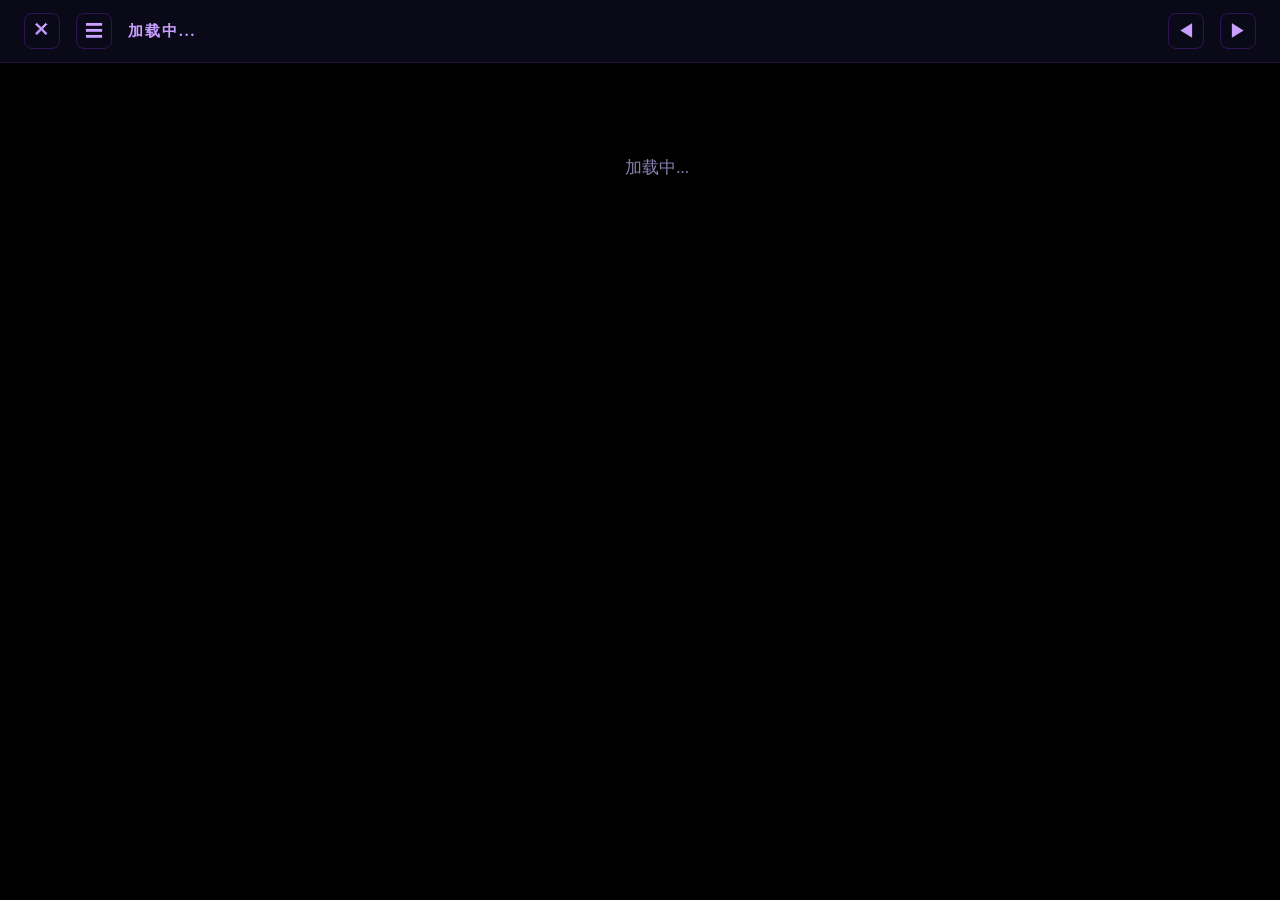
==== reader.html @ 19b172e2 "独立阅读页面、段落锚点 URL、图片压缩与原图分离 - build.py: 新增图片压缩 (JPEG 85%) 与缩略图生成 (600px 宽) - build.py: 章节内容为每个 <p> 添加 " ====
<!DOCTYPE html>
<html lang="zh-CN">
<head>
<meta charset="UTF-8">
<meta name="viewport" content="width=device-width,initial-scale=1.0">
<title>魔女之旅 - 阅读</title>
<link rel="icon" type="image/png" href="images/favicon.png">
<link rel="stylesheet" href="style.css">
<style>
body{margin:0;height:100vh;overflow:hidden;background:#000}
.reader-modal{position:relative!important;display:flex!important;height:100vh}
</style>
</head>
<body>
<div class="reader-modal show">
  <div class="reader-header">
    <button class="reader-close" id="readerClose">✕</button>
    <button class="reader-close" id="readerToc">☰</button>
    <h3 id="readerTitle">加载中...</h3>
    <button class="reader-close" id="readerPrev">◀</button>
    <button class="reader-close" id="readerNext">▶</button>
  </div>
  <div class="reader-main">
    <div class="reader-toc" id="readerTocList"></div>
    <div class="reader-content" id="readerContent">
      <div class="reader-inner"><p style="text-align:center;color:#8a7faf;padding:3rem;">加载中...</p></div>
    </div>
  </div>
</div>
<script src="reader.js"></script>
</body>
</html>
---- style.css ----
*{margin:0;padding:0;box-sizing:border-box}html{scroll-behavior:smooth;font-size:16px}body{font-family:'Georgia','Noto Serif SC','SimSun',serif;background:#0a0a1a;color:#e0d8f0;line-height:1.8;overflow-x:hidden}a{color:inherit;text-decoration:none}

/* navbar */
.navbar{position:fixed;top:0;left:0;width:100%;z-index:1000;padding:.6rem 2rem;transition:background .4s}
.navbar.scrolled{background:rgba(10,10,26,.95);box-shadow:0 2px 20px rgba(138,43,226,.3);backdrop-filter:blur(10px)}
.nav-container{max-width:1300px;margin:0 auto;display:flex;justify-content:space-between;align-items:center}
.nav-logo{display:flex;align-items:center;gap:.6rem;font-size:1.3rem;font-weight:bold;color:#c9a0ff;letter-spacing:2px;text-shadow:0 0 20px rgba(138,43,226,.5)}
.nav-logo-img{width:32px;height:32px;border-radius:50%;object-fit:cover;border:2px solid rgba(138,43,226,.4);box-shadow:0 0 12px rgba(138,43,226,.3)}
.nav-menu{display:flex;list-style:none;gap:2rem}
.nav-menu a{position:relative;padding:.5rem 0;font-size:.95rem;letter-spacing:1px;transition:color .3s}
.nav-menu a::after{content:'';position:absolute;bottom:0;left:0;width:0;height:2px;background:linear-gradient(90deg,#c9a0ff,#8a2be2);transition:width .3s}
.nav-menu a:hover{color:#c9a0ff}.nav-menu a:hover::after{width:100%}
.nav-toggle{display:none;background:none;border:none;color:#c9a0ff;font-size:1.5rem;cursor:pointer}

/* hero */
.hero{position:relative;min-height:100vh;display:flex;align-items:center;justify-content:center;text-align:center;overflow:hidden}
.hero-bg{position:absolute;top:0;left:0;width:100%;height:100%;background-size:cover;background-position:center 20%;z-index:0;animation:heroZoom 20s ease-in-out infinite alternate}
@keyframes heroZoom{from{transform:scale(1)}to{transform:scale(1.08)}}
.hero-overlay{position:absolute;top:0;left:0;width:100%;height:100%;background:linear-gradient(180deg,rgba(10,10,26,.6) 0%,rgba(10,10,26,.35) 40%,rgba(10,10,26,.85) 100%);z-index:1}
.hero-particles{position:absolute;top:0;left:0;width:100%;height:100%;pointer-events:none;z-index:2}
.particle{position:absolute;width:3px;height:3px;background:#c9a0ff;border-radius:50%;animation:floatUp linear infinite;opacity:0}
@keyframes floatUp{0%{transform:translateY(100vh) scale(0);opacity:0}10%{opacity:1}90%{opacity:1}100%{transform:translateY(-10vh) scale(1);opacity:0}}
.hero-content{position:relative;z-index:3;animation:fadeInUp 1.2s ease}
@keyframes fadeInUp{from{opacity:0;transform:translateY(40px)}to{opacity:1;transform:translateY(0)}}
.hero-subtitle{font-size:1.1rem;letter-spacing:6px;color:#8a7faf;margin-bottom:1rem;font-style:italic}
.hero-title{font-size:5rem;font-weight:bold;color:#c9a0ff;letter-spacing:16px;margin-bottom:1.5rem;text-shadow:0 0 40px rgba(138,43,226,.6),0 0 80px rgba(138,43,226,.3);animation:glow 3s ease-in-out infinite alternate}
@keyframes glow{from{text-shadow:0 0 30px rgba(138,43,226,.4),0 0 60px rgba(138,43,226,.2)}to{text-shadow:0 0 50px rgba(138,43,226,.7),0 0 100px rgba(138,43,226,.4)}}
.hero-desc{font-size:1.2rem;color:#b8a8d8;margin-bottom:.5rem;font-style:italic}
.hero-author{font-size:1rem;color:#8a7faf;margin-bottom:2.5rem}
.hero-btns{display:flex;gap:1.5rem;justify-content:center}
.btn{padding:.8rem 2rem;border-radius:30px;font-size:1rem;letter-spacing:2px;transition:all .3s;cursor:pointer}
.btn-primary{background:linear-gradient(135deg,#8a2be2,#6a1b9a);color:#fff;border:none;box-shadow:0 4px 20px rgba(138,43,226,.4)}
.btn-primary:hover{transform:translateY(-3px);box-shadow:0 8px 30px rgba(138,43,226,.6)}
.btn-secondary{background:transparent;color:#c9a0ff;border:2px solid #c9a0ff}
.btn-secondary:hover{background:rgba(138,43,226,.15);transform:translateY(-3px)}
.hero-scroll{position:absolute;bottom:2rem;left:50%;transform:translateX(-50%);display:flex;flex-direction:column;align-items:center;gap:.5rem;animation:bounce 2s infinite;z-index:3}
.hero-scroll span{font-size:.8rem;color:#8a7faf;letter-spacing:2px}
.scroll-arrow{width:20px;height:20px;border-right:2px solid #c9a0ff;border-bottom:2px solid #c9a0ff;transform:rotate(45deg);opacity:.8}
@keyframes bounce{0%,100%{transform:translateX(-50%) translateY(0)}50%{transform:translateX(-50%) translateY(-10px)}}

/* section */
.section{padding:6rem 2rem;position:relative}
.section-header{text-align:center;margin-bottom:4rem}
.s-en{font-size:1.05rem;font-weight:bold;color:#8a7faf;letter-spacing:5px;vertical-align:super;margin-right:.7rem;white-space:nowrap}
.section-header h2{font-size:2.5rem;color:#c9a0ff;letter-spacing:6px;margin-bottom:1rem;text-shadow:0 0 20px rgba(138,43,226,.3)}
.divider{width:80px;height:3px;background:linear-gradient(90deg,transparent,#c9a0ff,transparent);margin:0 auto}
.section-sub{color:#8a7faf;font-size:.9rem;margin-top:.8rem;letter-spacing:1px}

/* story */
.story-row{max-width:1100px;margin:0 auto;display:grid;grid-template-columns:repeat(3,1fr);gap:2rem}
.story-card{position:relative;border-radius:16px;overflow:hidden;min-height:320px;border:1px solid rgba(138,43,226,.2);transition:transform .4s,border-color .4s,box-shadow .4s}
.story-card:hover{transform:translateY(-10px);border-color:rgba(138,43,226,.5);box-shadow:0 15px 50px rgba(138,43,226,.25)}
.story-card-img{position:absolute;top:0;left:0;width:100%;height:100%;background-size:cover;background-position:center;transition:transform .5s}
.story-card:hover .story-card-img{transform:scale(1.1)}
.story-card-body{position:relative;z-index:2;padding:2rem;display:flex;flex-direction:column;justify-content:flex-end;height:100%;background:linear-gradient(180deg,rgba(10,10,26,.3) 0%,rgba(10,10,26,.85) 100%)}
.story-card-body h3{font-size:1.3rem;color:#c9a0ff;margin-bottom:.8rem;letter-spacing:2px}
.story-card-body p{color:#b8a8d8;font-size:.9rem;line-height:1.8}

/* characters */
.chars-row{max-width:1200px;margin:0 auto;display:grid;grid-template-columns:repeat(4,1fr);gap:1.5rem}
.char-card{position:relative;border-radius:16px;overflow:hidden;padding:2rem 1.5rem;text-align:center;transition:transform .4s,border-color .4s,box-shadow .4s;border:1px solid rgba(138,43,226,.15);min-height:340px;display:flex;flex-direction:column;align-items:center;justify-content:center}
.char-card:hover{transform:translateY(-10px);border-color:rgba(138,43,226,.5);box-shadow:0 15px 50px rgba(138,43,226,.3)}
.char-bg{position:absolute;top:0;left:0;width:100%;height:100%;background-size:cover;background-position:center;filter:brightness(.3);transition:transform .5s}
.char-card:hover .char-bg{transform:scale(1.1)}
.char-avatar{position:relative;z-index:2;width:90px;height:90px;border-radius:50%;object-fit:cover;border:3px solid rgba(138,43,226,.4);margin-bottom:1.2rem;transition:border-color .3s,box-shadow .3s}
.char-card:hover .char-avatar{border-color:rgba(138,43,226,.7);box-shadow:0 0 30px rgba(138,43,226,.4)}
.char-card h3{position:relative;z-index:2;font-size:1.2rem;color:#c9a0ff;margin-bottom:.3rem;letter-spacing:2px}
.char-title{position:relative;z-index:2;font-size:.85rem;color:#8a7faf;margin-bottom:.8rem;font-style:italic}
.char-desc{position:relative;z-index:2;font-size:.82rem;color:#b8a8d8;line-height:1.7}

/* gallery */
.gallery-wrap{max-width:1000px;margin:0 auto;display:flex;align-items:center;gap:1.5rem}
.gallery-frame{flex:1;border-radius:20px;overflow:hidden;border:1px solid rgba(138,43,226,.2);box-shadow:0 0 40px rgba(138,43,226,.1)}
.gallery-slider{position:relative;min-height:450px;overflow:hidden}
.gallery-slide{position:absolute;top:0;left:0;width:100%;height:100%;background-size:cover;background-position:center;opacity:0;transform:scale(.95);transition:opacity .6s,transform .6s;pointer-events:none}
.gallery-slide.active{opacity:1;transform:scale(1);pointer-events:auto}
.slide-cap{position:absolute;bottom:0;left:0;right:0;padding:2.5rem 2rem;background:linear-gradient(transparent,rgba(10,10,26,.9))}
.slide-cap h3{font-size:1.5rem;color:#c9a0ff;margin-bottom:.5rem;letter-spacing:3px}
.slide-cap p{color:#b8a8d8;max-width:500px;line-height:1.8;font-size:.95rem}
.gallery-btn{background:rgba(138,43,226,.2);border:1px solid rgba(138,43,226,.3);color:#c9a0ff;width:52px;height:52px;border-radius:50%;font-size:1.2rem;cursor:pointer;transition:all .3s;display:flex;align-items:center;justify-content:center;flex-shrink:0}
.gallery-btn:hover{background:rgba(138,43,226,.4);border-color:rgba(138,43,226,.6);box-shadow:0 0 25px rgba(138,43,226,.4);transform:scale(1.1)}
.gallery-dots{display:flex;justify-content:center;gap:.8rem;margin-top:2rem}
.gallery-dot{width:12px;height:12px;border-radius:50%;background:rgba(138,43,226,.3);border:none;cursor:pointer;transition:all .3s}
.gallery-dot.active{background:#c9a0ff;box-shadow:0 0 12px rgba(138,43,226,.6);transform:scale(1.3)}

/* walls */
.walls-grid{max-width:1200px;margin:0 auto;display:grid;grid-template-columns:repeat(4,1fr);gap:1rem}
.wall-item{position:relative;border-radius:12px;overflow:hidden;aspect-ratio:16/10;cursor:pointer;background-size:cover;background-position:center;border:1px solid rgba(138,43,226,.15);transition:transform .3s,border .3s,box-shadow .3s}
.wall-item:hover{transform:translateY(-5px) scale(1.03);border-color:rgba(138,43,226,.5);box-shadow:0 12px 35px rgba(138,43,226,.3);z-index:10}
.wall-item span,.wall-item a{position:absolute;bottom:0;left:0;right:0;padding:.6rem 1rem;background:linear-gradient(transparent,rgba(10,10,26,.9));font-size:.72rem;color:#c9a0ff;text-align:right}

/* books */
.books-wrap{max-width:1200px;margin:0 auto}
.books-cat{font-size:1.3rem;color:#c9a0ff;letter-spacing:3px;margin:2.5rem 0 1.2rem;padding-left:1rem;border-left:3px solid #8a2be2}
.books-cat span{font-size:.9rem;color:#8a7faf;font-weight:normal}
.books-grid{display:grid;grid-template-columns:repeat(6,1fr);gap:1rem;margin-bottom:1rem}
.book-item{background:rgba(20,20,50,.5);border:1px solid rgba(138,43,226,.15);border-radius:12px;transition:transform .3s,border-color .3s,box-shadow .3s}
.book-item:hover{transform:translateY(-6px);border-color:rgba(138,43,226,.5);box-shadow:0 10px 30px rgba(138,43,226,.2)}
.book-cover{height:200px;background-size:contain;background-position:center;background-repeat:no-repeat;background-color:#0a0a1a;border-radius:12px 12px 0 0;overflow:hidden;transition:transform .4s}
.book-item:hover .book-cover{transform:scale(1.05)}
.book-info{position:relative;padding:.8rem .8rem;text-align:center}
.book-info h4{font-size:.78rem;color:#c9a0ff;margin-bottom:.5rem;letter-spacing:1px;white-space:nowrap;overflow:hidden;text-overflow:ellipsis}
.book-info h4[data-title]:hover::after{content:attr(data-title);position:absolute;bottom:calc(100% + 10px);left:50%;transform:translateX(-50%);max-width:240px;width:max-content;background:rgba(17,17,51,.97);border:1px solid rgba(138,43,226,.5);border-radius:8px;padding:.5rem .9rem;font-size:.8rem;color:#c9a0ff;letter-spacing:1px;line-height:1.7;white-space:normal;z-index:20;box-shadow:0 8px 25px rgba(0,0,0,.5)}
.book-btns{display:flex;gap:.5rem;justify-content:center;flex-wrap:wrap}
.book-read,.book-dl{display:inline-block;padding:.3rem .8rem;font-size:.7rem;border-radius:20px;letter-spacing:1px;transition:all .3s;cursor:pointer;border:1px solid rgba(138,43,226,.4);background:transparent;color:#c9a0ff;text-decoration:none;font-family:inherit}
.book-read{background:rgba(138,43,226,.2);border-color:rgba(138,43,226,.5)}
.book-read:hover,.book-dl:hover{background:rgba(138,43,226,.3);border-color:rgba(138,43,226,.7);box-shadow:0 0 15px rgba(138,43,226,.3)}
.book-dl{font-size:.7rem;padding:.3rem .6rem}

/* timeline */
.timeline{max-width:900px;margin:0 auto;position:relative}
.timeline::before{content:'';position:absolute;left:50%;top:0;bottom:0;width:2px;background:linear-gradient(180deg,transparent,rgba(138,43,226,.5),transparent);transform:translateX(-50%)}
.tl-item{position:relative;margin-bottom:3rem;width:50%}
.tl-left{left:0;padding-right:3rem;text-align:right}.tl-right{left:50%;padding-left:3rem}
.tl-item::before{content:'';position:absolute;top:2rem;width:16px;height:16px;background:#c9a0ff;border-radius:50%;box-shadow:0 0 20px rgba(138,43,226,.6);z-index:2}
.tl-left::before{right:-8px}.tl-right::before{left:-8px}
.tl-card{background:rgba(20,20,50,.6);border:1px solid rgba(138,43,226,.2);border-radius:16px;overflow:hidden;transition:transform .4s,border-color .4s,box-shadow .4s}
.tl-card:hover{transform:translateY(-6px);border-color:rgba(138,43,226,.5);box-shadow:0 10px 35px rgba(138,43,226,.25)}
.tl-img{width:100%;height:140px;background-size:cover;background-position:center;transition:transform .4s}
.tl-card:hover .tl-img{transform:scale(1.05)}
.tl-body{padding:1.2rem 1.5rem}
.tl-num{font-size:2rem;font-weight:bold;color:#c9a0ff;opacity:.5;display:block;margin-bottom:.3rem;line-height:1}
.tl-body h3{font-size:1.1rem;color:#c9a0ff;margin-bottom:.5rem;letter-spacing:2px}
.tl-body p{font-size:.88rem;color:#b8a8d8;line-height:1.7}

/* footer */
.footer{position:relative;padding:5rem 2rem 2.5rem;text-align:center;overflow:hidden}
.footer-bg{position:absolute;top:0;left:0;width:100%;height:100%;background-size:cover;background-position:center;filter:brightness(.2) blur(2px);transform:scale(1.1)}
.footer-content{position:relative;z-index:2;max-width:600px;margin:0 auto}
.footer-quote{font-size:1.1rem;color:#c9a0ff;font-style:italic;margin-bottom:1.5rem}
.footer-quote span{color:#8a7faf;font-size:.9rem;font-style:normal}
.footer-links{display:flex;justify-content:center;gap:2rem;margin-bottom:2rem}
.footer-links a{color:#8a7faf;font-size:.9rem;letter-spacing:1px;transition:color .3s}
.footer-links a:hover{color:#c9a0ff}
.footer-copy{color:#5a5a7a;font-size:.8rem}

/* lightbox */
.lightbox{position:fixed;top:0;left:0;width:100%;height:100%;background:rgba(0,0,0,.92);z-index:3000;display:none;align-items:center;justify-content:center;cursor:zoom-out}
.lightbox.show{display:flex}
.lightbox img{max-width:90vw;max-height:90vh;border-radius:8px;box-shadow:0 0 60px rgba(138,43,226,.3);cursor:default}
.lb-close{position:absolute;top:1.5rem;right:2rem;font-size:2rem;color:#c9a0ff;cursor:pointer;z-index:3001;width:48px;height:48px;display:flex;align-items:center;justify-content:center;border-radius:50%;background:rgba(138,43,226,.2);transition:background .3s}
.lb-close:hover{background:rgba(138,43,226,.4)}

/* back-to-top */
.back-to-top{position:fixed;bottom:2rem;right:2rem;width:48px;height:48px;background:rgba(138,43,226,.3);border:1px solid rgba(138,43,226,.4);color:#c9a0ff;border-radius:50%;font-size:1.2rem;cursor:pointer;opacity:0;visibility:hidden;transition:all .3s;z-index:999;display:flex;align-items:center;justify-content:center}
.back-to-top.visible{opacity:1;visibility:visible}
.back-to-top:hover{background:rgba(138,43,226,.5);box-shadow:0 0 25px rgba(138,43,226,.5);transform:translateY(-4px)}

/* reader modal */
.reader-modal{position:fixed;top:0;left:0;width:100%;height:100%;background:rgba(0,0,0,.94);z-index:4000;display:none;flex-direction:column}
.reader-modal.show{display:flex}
.reader-header{display:flex;align-items:center;padding:.8rem 1.5rem;background:rgba(10,10,26,.95);border-bottom:1px solid rgba(138,43,226,.2);gap:1rem;flex-shrink:0}
.reader-header h3{flex:1;color:#c9a0ff;font-size:.95rem;letter-spacing:2px;white-space:nowrap;overflow:hidden;text-overflow:ellipsis}
.reader-close{background:none;border:1px solid rgba(138,43,226,.3);color:#c9a0ff;width:36px;height:36px;border-radius:8px;cursor:pointer;font-size:1.1rem;transition:all .2s}
.reader-close:hover{background:rgba(138,43,226,.3)}
.reader-toc{width:260px;background:#111133;border-right:1px solid rgba(138,43,226,.2);overflow-y:auto;flex-shrink:0;display:none;position:absolute;top:53px;left:0;bottom:0;z-index:10}
.reader-toc.open{display:block}
.reader-toc-item{display:block;width:100%;padding:.6rem 1rem;background:none;border:none;color:#8a7faf;text-align:left;font-size:.8rem;cursor:pointer;transition:all .2s;font-family:inherit;border-bottom:1px solid rgba(138,43,226,.08)}
.reader-toc-item:hover{background:rgba(138,43,226,.1);color:#c9a0ff}
.reader-toc-item.active{background:rgba(138,43,226,.2);color:#c9a0ff}
.reader-main{flex:1;display:flex;overflow:hidden}
.reader-content{flex:1;overflow-y:auto;padding:1.5rem;display:flex;justify-content:center}
.reader-inner{max-width:750px;width:100%;padding:1rem 0}
.reader-inner h1{font-size:1.5rem;color:#c9a0ff;margin-bottom:2rem;text-align:center;letter-spacing:3px;border-bottom:1px solid rgba(138,43,226,.2);padding-bottom:1rem}
.reader-inner p{font-size:17px;line-height:2;margin-bottom:1rem;text-indent:2em;text-align:justify;color:#c0c0d0}
.reader-inner img{max-width:100%;height:auto;border-radius:8px;margin:1rem auto;display:block;max-height:400px}
.reader-inner h2,.reader-inner h3{color:#c9a0ff;margin:2rem 0 1rem;text-align:center}
.reader-inner div{color:#c0c0d0;line-height:2;margin-bottom:.5rem}
.reader-inner code{font-family:Consolas,monospace;font-size:.9em}
.reader-nav{display:flex;justify-content:space-between;margin-top:3rem;padding-top:1.5rem;border-top:1px solid rgba(138,43,226,.2)}
.reader-nav button{background:rgba(138,43,226,.15);border:1px solid rgba(138,43,226,.3);color:#c9a0ff;padding:.6rem 1.5rem;border-radius:20px;cursor:pointer;font-size:.9rem;letter-spacing:1px;transition:all .3s;font-family:inherit}
.reader-nav button:hover:not(:disabled){background:rgba(138,43,226,.3);border-color:rgba(138,43,226,.5);box-shadow:0 0 15px rgba(138,43,226,.2)}
.reader-nav button:disabled{opacity:.3;cursor:not-allowed}
.reader-empty{display:flex;flex-direction:column;align-items:center;justify-content:center;height:100%;color:#8a7faf;gap:1rem}
.reader-empty p{font-size:1rem;letter-spacing:2px}
.reader-drop{position:absolute;top:0;left:0;width:100%;height:100%;display:flex;flex-direction:column;align-items:center;justify-content:center;gap:1.5rem;z-index:5}
.reader-drop p{font-size:1.1rem;color:#8a7faf}
.reader-drop-btn{padding:.8rem 2rem;background:rgba(138,43,226,.2);border:2px dashed rgba(138,43,226,.4);color:#c9a0ff;border-radius:12px;cursor:pointer;font-size:1rem;letter-spacing:2px;transition:all .3s;font-family:inherit}
.reader-drop-btn:hover{background:rgba(138,43,226,.3);border-color:rgba(138,43,226,.7)}
.reader-loaded{display:none;flex:1;flex-direction:column;overflow:hidden}
.reader-loaded.show{display:flex}

/* responsive */
@media(max-width:768px){
  .nav-menu{position:fixed;top:0;right:-100%;width:70%;height:100vh;background:rgba(10,10,26,.98);flex-direction:column;justify-content:center;align-items:center;gap:2.5rem;transition:right .4s;backdrop-filter:blur(10px)}
  .nav-menu.active{right:0}.nav-menu a{font-size:1.2rem}
  .nav-toggle{display:block;z-index:1001}
  .hero-title{font-size:2.8rem;letter-spacing:8px}
  .hero-btns{flex-direction:column;align-items:center}
  .story-row{grid-template-columns:1fr}
  .chars-row{grid-template-columns:repeat(2,1fr)}
  .gallery-wrap{flex-direction:column}.gallery-slider{min-height:300px;width:100%}
  .walls-grid{grid-template-columns:repeat(2,1fr)}
  .books-grid{grid-template-columns:repeat(3,1fr)}
  .timeline::before{left:1rem}
  .tl-item{width:100%;padding-left:2.5rem!important;padding-right:0!important;left:0!important;text-align:left!important}
  .tl-item::before{left:.2rem!important}
  .s-en{font-size:.95rem;letter-spacing:3px;vertical-align:6px}
  .section{padding:4rem 1rem}
  .reader-toc{width:100%}
}
@media(max-width:480px){
  .chars-row{grid-template-columns:1fr}
  .hero-title{font-size:2rem;letter-spacing:4px}
  .section-header h2{font-size:1.8rem}
  .walls-grid{grid-template-columns:1fr 1fr}
  .books-grid{grid-template-columns:repeat(2,1fr)}
}
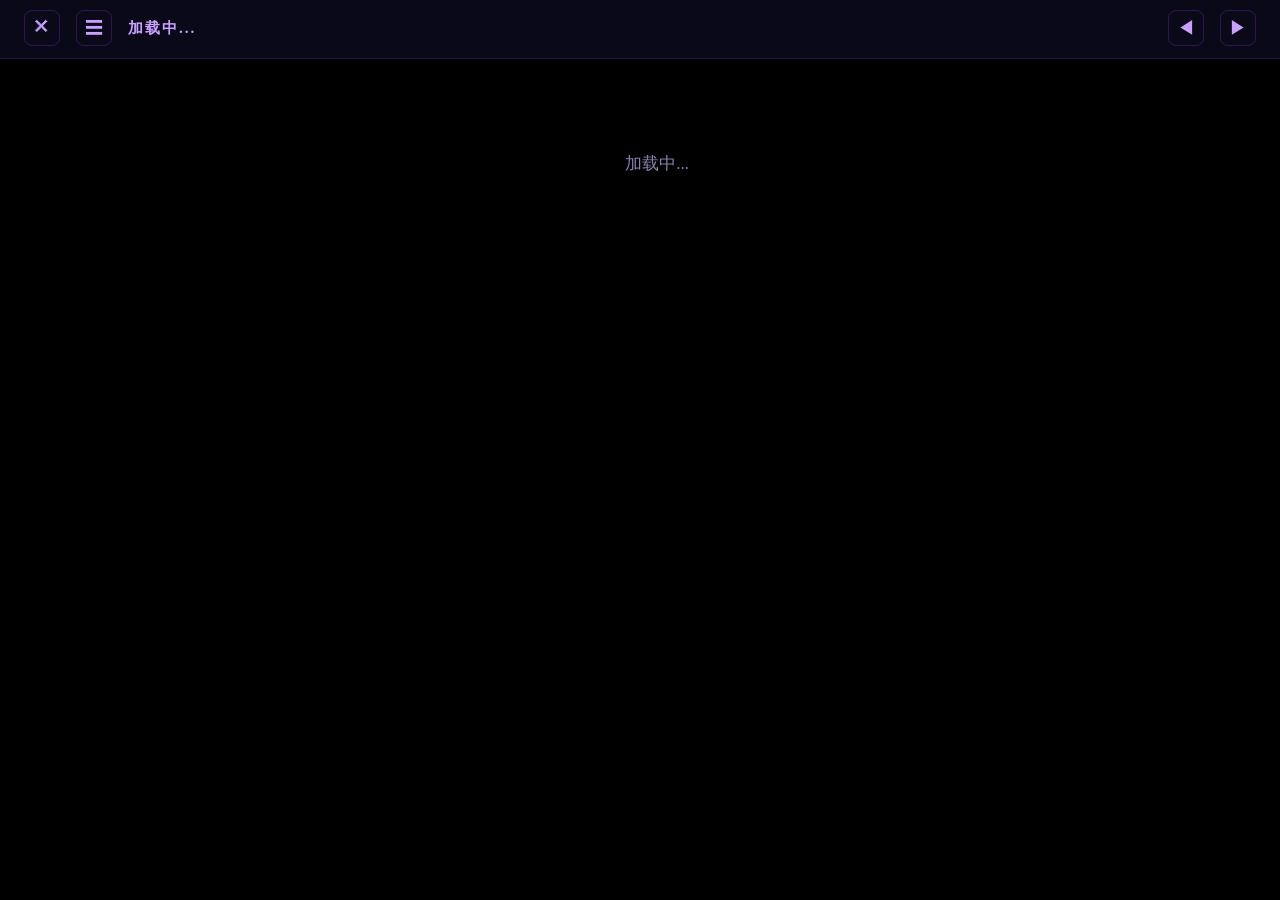
==== commit 63dbe2f8: "修复书籍分类逻辑，优化安卓适配 - build.py: 新增 cat 字段（main/spin/extra）到 books.json - script.js: 使用 cat 字段分类替代标题关键词检测" ====
--- a/reader.html
+++ b/reader.html
@@ -2,7 +2,10 @@
 <html lang="zh-CN">
 <head>
 <meta charset="UTF-8">
-<meta name="viewport" content="width=device-width,initial-scale=1.0">
+<meta name="viewport" content="width=device-width,initial-scale=1.0,maximum-scale=1.0,user-scalable=no,viewport-fit=cover">
+<meta name="theme-color" content="#0a0a1a">
+<meta name="apple-mobile-web-app-capable" content="yes">
+<meta name="format-detection" content="telephone=no">
 <title>魔女之旅 - 阅读</title>
 <link rel="icon" type="image/png" href="images/favicon.png">
 <link rel="stylesheet" href="style.css">
--- a/style.css
+++ b/style.css
@@ -1,4 +1,4 @@
-*{margin:0;padding:0;box-sizing:border-box}html{scroll-behavior:smooth;font-size:16px}body{font-family:'Georgia','Noto Serif SC','SimSun',serif;background:#0a0a1a;color:#e0d8f0;line-height:1.8;overflow-x:hidden}a{color:inherit;text-decoration:none}
+*{margin:0;padding:0;box-sizing:border-box}html{scroll-behavior:smooth;font-size:16px}body{font-family:'Georgia','Noto Serif SC','SimSun',serif;background:#0a0a1a;color:#e0d8f0;line-height:1.8;overflow-x:hidden;-webkit-tap-highlight-color:transparent;-webkit-font-smoothing:antialiased}a{color:inherit;text-decoration:none}
 
 /* navbar */
 .navbar{position:fixed;top:0;left:0;width:100%;z-index:1000;padding:.6rem 2rem;transition:background .4s}
@@ -181,28 +181,128 @@
 .reader-loaded.show{display:flex}
 
 /* responsive */
+@media(max-width:1024px){
+  .books-grid{grid-template-columns:repeat(4,1fr)}
+}
 @media(max-width:768px){
-  .nav-menu{position:fixed;top:0;right:-100%;width:70%;height:100vh;background:rgba(10,10,26,.98);flex-direction:column;justify-content:center;align-items:center;gap:2.5rem;transition:right .4s;backdrop-filter:blur(10px)}
-  .nav-menu.active{right:0}.nav-menu a{font-size:1.2rem}
-  .nav-toggle{display:block;z-index:1001}
+  .nav-menu{position:fixed;top:0;right:-100%;width:75%;height:100vh;height:100dvh;background:rgba(10,10,26,.98);flex-direction:column;justify-content:center;align-items:center;gap:2.5rem;transition:right .4s;backdrop-filter:blur(10px);z-index:1000}
+  .nav-menu.active{right:0}
+  .nav-menu a{font-size:1.3rem;padding:.8rem;min-height:48px;display:flex;align-items:center}
+  .nav-toggle{display:block;z-index:1001;font-size:1.8rem;padding:.5rem}
+  .navbar{padding:.5rem 1rem}
+  .hero{min-height:100vh;min-height:100dvh}
   .hero-title{font-size:2.8rem;letter-spacing:8px}
-  .hero-btns{flex-direction:column;align-items:center}
-  .story-row{grid-template-columns:1fr}
-  .chars-row{grid-template-columns:repeat(2,1fr)}
-  .gallery-wrap{flex-direction:column}.gallery-slider{min-height:300px;width:100%}
-  .walls-grid{grid-template-columns:repeat(2,1fr)}
-  .books-grid{grid-template-columns:repeat(3,1fr)}
+  .hero-subtitle{font-size:.85rem;letter-spacing:3px}
+  .hero-desc{font-size:1rem;padding:0 1rem}
+  .hero-btns{flex-direction:column;align-items:center;gap:1rem}
+  .btn{padding:.7rem 1.8rem;font-size:.9rem;width:100%;max-width:260px;text-align:center}
+  .hero-scroll{bottom:1rem}
+  .hero-scroll span{font-size:.7rem}
+  .story-row{grid-template-columns:1fr;gap:1.5rem}
+  .story-card{min-height:260px}
+  .chars-row{grid-template-columns:repeat(2,1fr);gap:1rem}
+  .char-card{min-height:280px;padding:1.5rem 1rem}
+  .char-avatar{width:70px;height:70px}
+  .gallery-wrap{flex-direction:column;gap:.8rem}
+  .gallery-slider{min-height:280px;width:100%}
+  .gallery-btn{width:44px;height:44px;font-size:1rem;flex-shrink:0}
+  .slide-cap{padding:1.5rem 1rem}
+  .slide-cap h3{font-size:1.2rem}
+  .slide-cap p{font-size:.85rem}
+  .walls-grid{grid-template-columns:repeat(3,1fr);gap:.8rem}
+  .books-grid{grid-template-columns:repeat(3,1fr);gap:.8rem}
+  .book-cover{height:170px}
+  .book-info h4{font-size:.72rem}
+  .book-read,.book-dl{font-size:.65rem;padding:.25rem .6rem}
   .timeline::before{left:1rem}
-  .tl-item{width:100%;padding-left:2.5rem!important;padding-right:0!important;left:0!important;text-align:left!important}
-  .tl-item::before{left:.2rem!important}
+  .tl-item{width:100%;padding-left:2.5rem!important;padding-right:0!important;left:0!important;text-align:left!important;margin-bottom:2rem}
+  .tl-item::before{left:.2rem!important;top:1.5rem;width:12px;height:12px}
+  .tl-img{height:120px}
+  .tl-body{padding:1rem 1.2rem}
+  .tl-num{font-size:1.5rem}
+  .tl-body h3{font-size:1rem}
+  .tl-body p{font-size:.82rem}
   .s-en{font-size:.95rem;letter-spacing:3px;vertical-align:6px}
   .section{padding:4rem 1rem}
+  .section-header{margin-bottom:2.5rem}
+  .section-header h2{font-size:2rem;letter-spacing:4px}
+  .reader-header{padding:.6rem .8rem;gap:.5rem}
+  .reader-header h3{font-size:.85rem}
+  .reader-close{width:32px;height:32px;font-size:1rem}
   .reader-toc{width:100%}
+  .reader-content{padding:1rem}
+  .reader-inner h1{font-size:1.3rem}
+  .reader-inner p{font-size:16px;text-indent:1.5em}
+  .reader-nav button{font-size:.8rem;padding:.5rem 1rem}
+  .footer{padding:3rem 1rem 2rem}
+  .footer-links{flex-wrap:wrap;gap:1rem}
+  .footer-quote{font-size:1rem}
+  .back-to-top{width:40px;height:40px;bottom:1rem;right:1rem}
+  .lightbox img{max-width:95vw}
+  .lb-close{top:.5rem;right:.8rem;width:36px;height:36px;font-size:1.5rem}
+  .wall-item span,.wall-item a{font-size:.65rem;padding:.4rem .6rem}
+  .books-cat{font-size:1.1rem;margin:2rem 0 1rem}
 }
 @media(max-width:480px){
-  .chars-row{grid-template-columns:1fr}
   .hero-title{font-size:2rem;letter-spacing:4px}
-  .section-header h2{font-size:1.8rem}
-  .walls-grid{grid-template-columns:1fr 1fr}
-  .books-grid{grid-template-columns:repeat(2,1fr)}
+  .hero-subtitle{font-size:.75rem;letter-spacing:2px}
+  .hero-desc{font-size:.9rem}
+  .hero-author{font-size:.85rem}
+  .section-header h2{font-size:1.6rem;letter-spacing:3px}
+  .s-en{font-size:.85rem;top:-.8rem}
+  .chars-row{grid-template-columns:1fr;gap:.8rem}
+  .char-card{min-height:auto;padding:1.8rem 1.2rem}
+  .gallery-slider{min-height:220px}
+  .walls-grid{grid-template-columns:repeat(2,1fr);gap:.5rem}
+  .books-grid{grid-template-columns:repeat(2,1fr);gap:.5rem}
+  .book-cover{height:150px}
+  .book-info{padding:.6rem .5rem}
+  .book-info h4{font-size:.68rem}
+  .book-read,.book-dl{font-size:.62rem;padding:.2rem .5rem}
+  .story-card{min-height:220px}
+  .story-card-body{padding:1.5rem}
+  .story-card-body h3{font-size:1.1rem}
+  .story-card-body p{font-size:.82rem}
+  .reader-content{padding:.5rem}
+  .reader-inner{padding:0}
+  .reader-inner h1{font-size:1.1rem}
+  .reader-inner p{font-size:15px;text-indent:1.5em;line-height:1.8}
+  .reader-nav{gap:.5rem;flex-wrap:wrap}
+  .reader-nav button{font-size:.75rem;padding:.4rem .8rem}
+  .reader-nav span{font-size:.75rem}
+  .tl-img{height:100px}
+  .footer-links{gap:.8rem}
+  .footer-links a{font-size:.8rem}
+  .nav-logo{font-size:1.1rem}
+  .nav-logo-img{width:28px;height:28px}
+  .section{padding:3rem .8rem}
+  .section-header{margin-bottom:2rem}
+  .timeline::before{left:.5rem}
+  .tl-item{padding-left:2rem!important}
+  .tl-item::before{left:0!important;width:10px;height:10px}
+}
+
+/* Android touch fixes */
+@supports(-webkit-overflow-scrolling:touch){
+  .reader-content,.reader-toc{-webkit-overflow-scrolling:touch}
+  .nav-menu a,.btn,.gallery-btn,.back-to-top,.reader-close,.book-read,.book-dl,.reader-nav button,.lb-close{touch-action:manipulation}
+  .gallery-btn,.back-to-top,.reader-close{min-width:44px;min-height:44px}
+  .book-read,.book-dl,.reader-nav button{min-height:36px}
+}
+
+/* safe area / notch */
+@supports(padding:env(safe-area-inset-top)){
+  .navbar{padding-top:calc(.5rem + env(safe-area-inset-top,0px))}
+  .reader-header{padding-top:calc(.6rem + env(safe-area-inset-top,0px))}
+}
+
+/* landscape phone */
+@media(max-height:500px)and(orientation:landscape){
+  .hero{min-height:auto;padding:6rem 2rem 3rem}
+  .hero-title{font-size:2rem;margin-bottom:.5rem}
+  .hero-subtitle{margin-bottom:.3rem}
+  .hero-desc{margin-bottom:.2rem}
+  .hero-author{margin-bottom:1rem}
+  .hero-scroll{display:none}
+  .gallery-slider{min-height:200px}
 }
